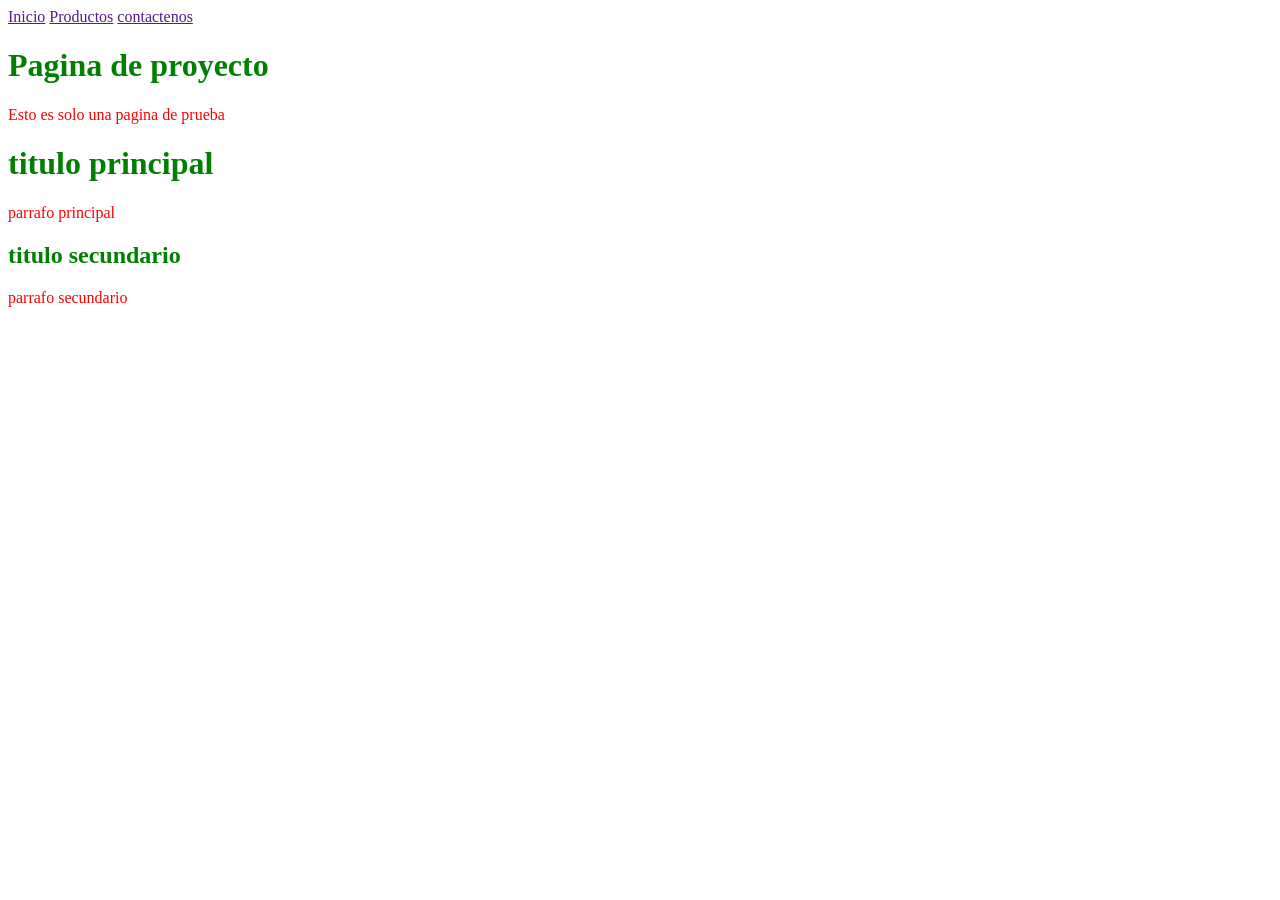
==== clase_practica_30Oct2025/index.html @ db889c09 "Initial commit" ====
<!DOCTYPE html>
<html lang="en">
<head>
    <meta charset="UTF-8">
    <meta name="viewport" content="width=device-width, initial-scale=1.0">
    <title>Document</title>
    <link rel="stylesheet" href="style.css">
</head>
<body>
    
    <a href="">Inicio</a>
    <a href="">Productos</a>
    <a href="">contactenos</a>

    <h1 class="principal" id="titulo1">Pagina de proyecto</h1>
    <p class="parrafo">Esto es solo una pagina de prueba</p>

    <h1 class="principal" id="titulo1">titulo principal</h1>
    <p class="parrafo">parrafo principal</p>

    <h2 class="principal" id="titulo1">titulo secundario</h2>
    <p class="parrafo">parrafo secundario</p>

</body>
</html>
---- clase_practica_30Oct2025/style.css ----
body{
    background-color: white;
}


.principal{
    color: green;
}

.parrafo{
    color: red;
}
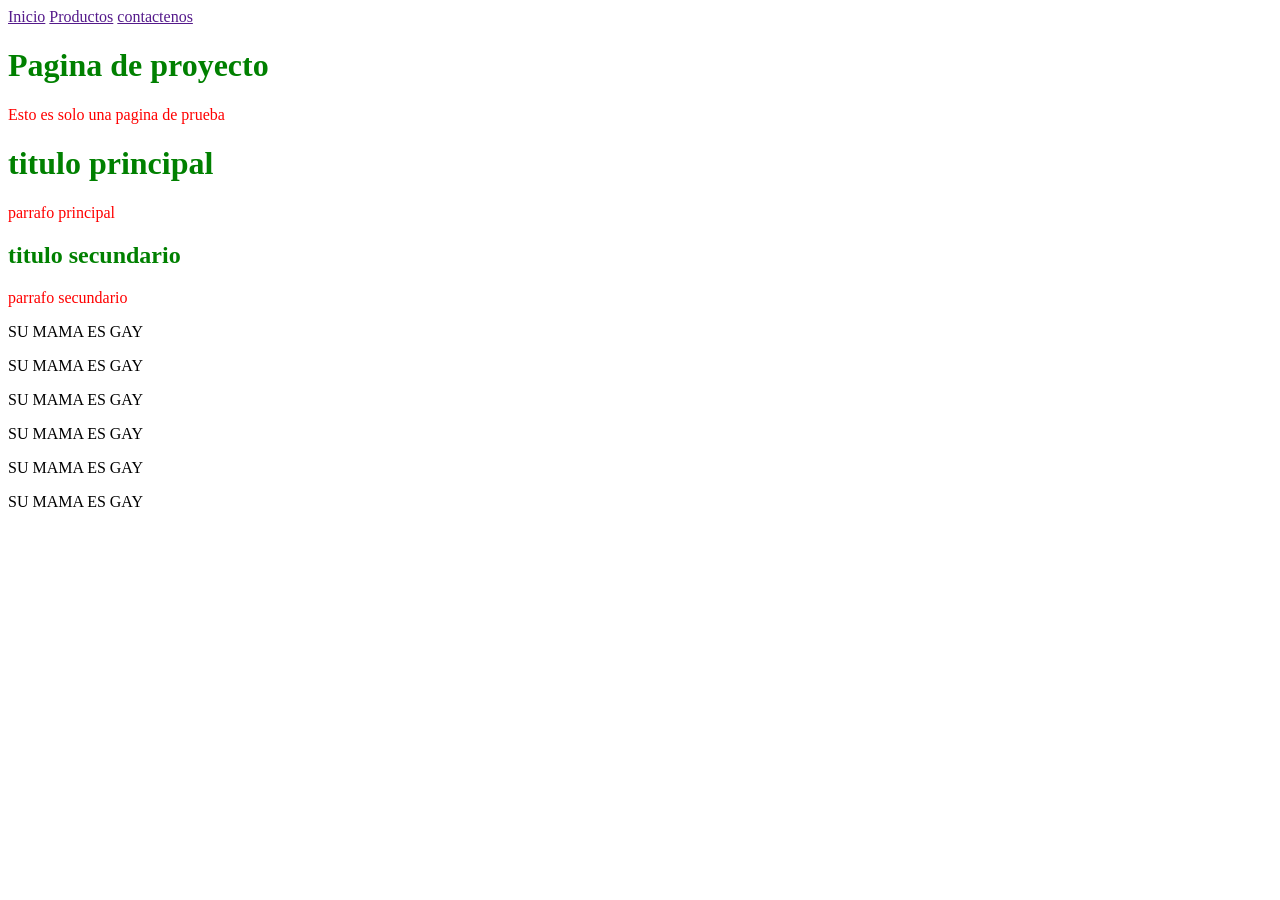
==== commit 634beab2: "se agregaron nuevo parrafos" ====
--- a/clase_practica_30Oct2025/index.html
+++ b/clase_practica_30Oct2025/index.html
@@ -21,5 +21,12 @@
     <h2 class="principal" id="titulo1">titulo secundario</h2>
     <p class="parrafo">parrafo secundario</p>
 
+    <P>SU MAMA ES GAY</P>
+    <P>SU MAMA ES GAY</P>
+    <P>SU MAMA ES GAY</P>
+    <P>SU MAMA ES GAY</P>
+    <P>SU MAMA ES GAY</P>
+    <P>SU MAMA ES GAY</P>
+
 </body>
 </html>
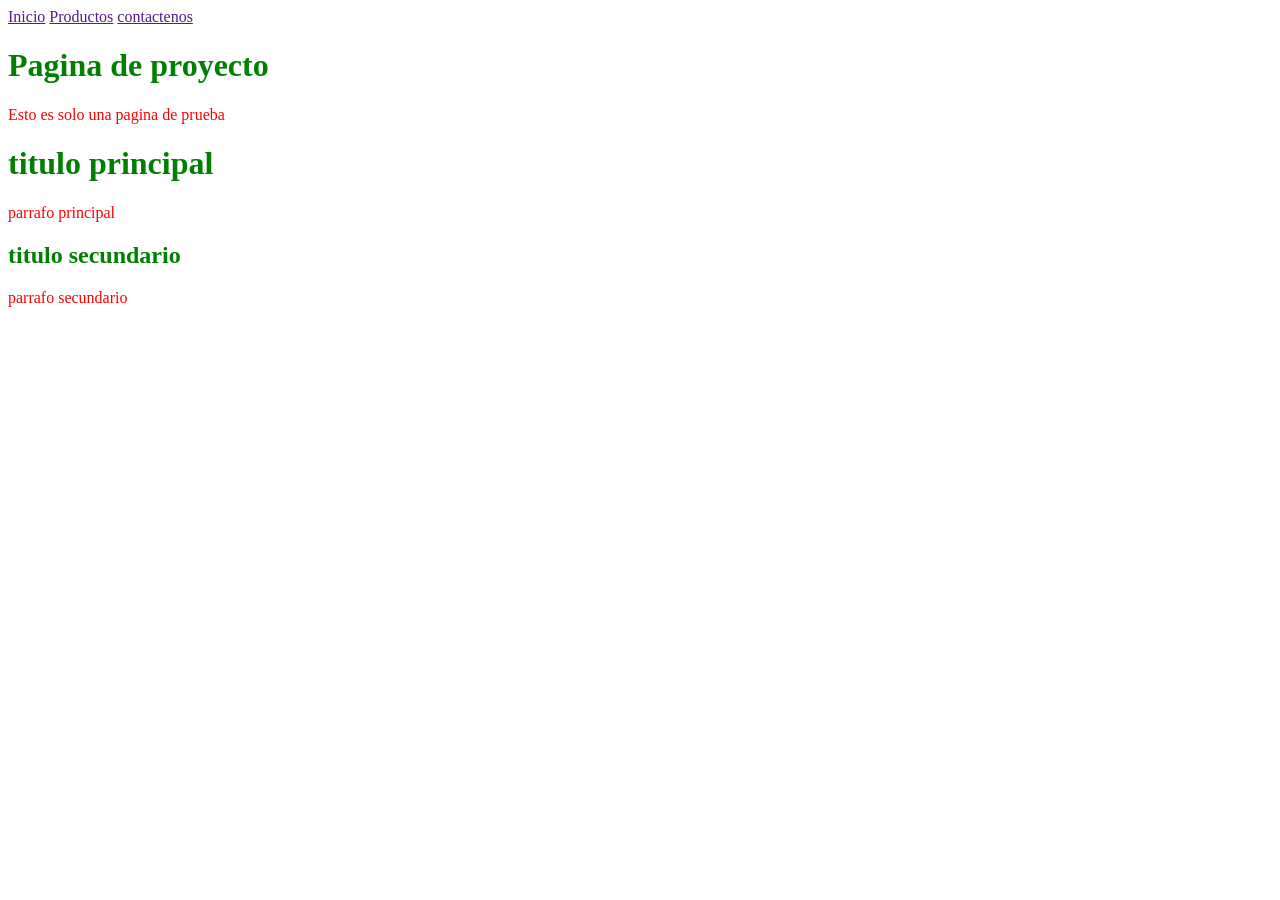
==== commit 2301b52e: "se quitaron los parrafos de prueba" ====
--- a/clase_practica_30Oct2025/index.html
+++ b/clase_practica_30Oct2025/index.html
@@ -21,12 +21,5 @@
     <h2 class="principal" id="titulo1">titulo secundario</h2>
     <p class="parrafo">parrafo secundario</p>
 
-    <P>SU MAMA ES GAY</P>
-    <P>SU MAMA ES GAY</P>
-    <P>SU MAMA ES GAY</P>
-    <P>SU MAMA ES GAY</P>
-    <P>SU MAMA ES GAY</P>
-    <P>SU MAMA ES GAY</P>
-
 </body>
 </html>
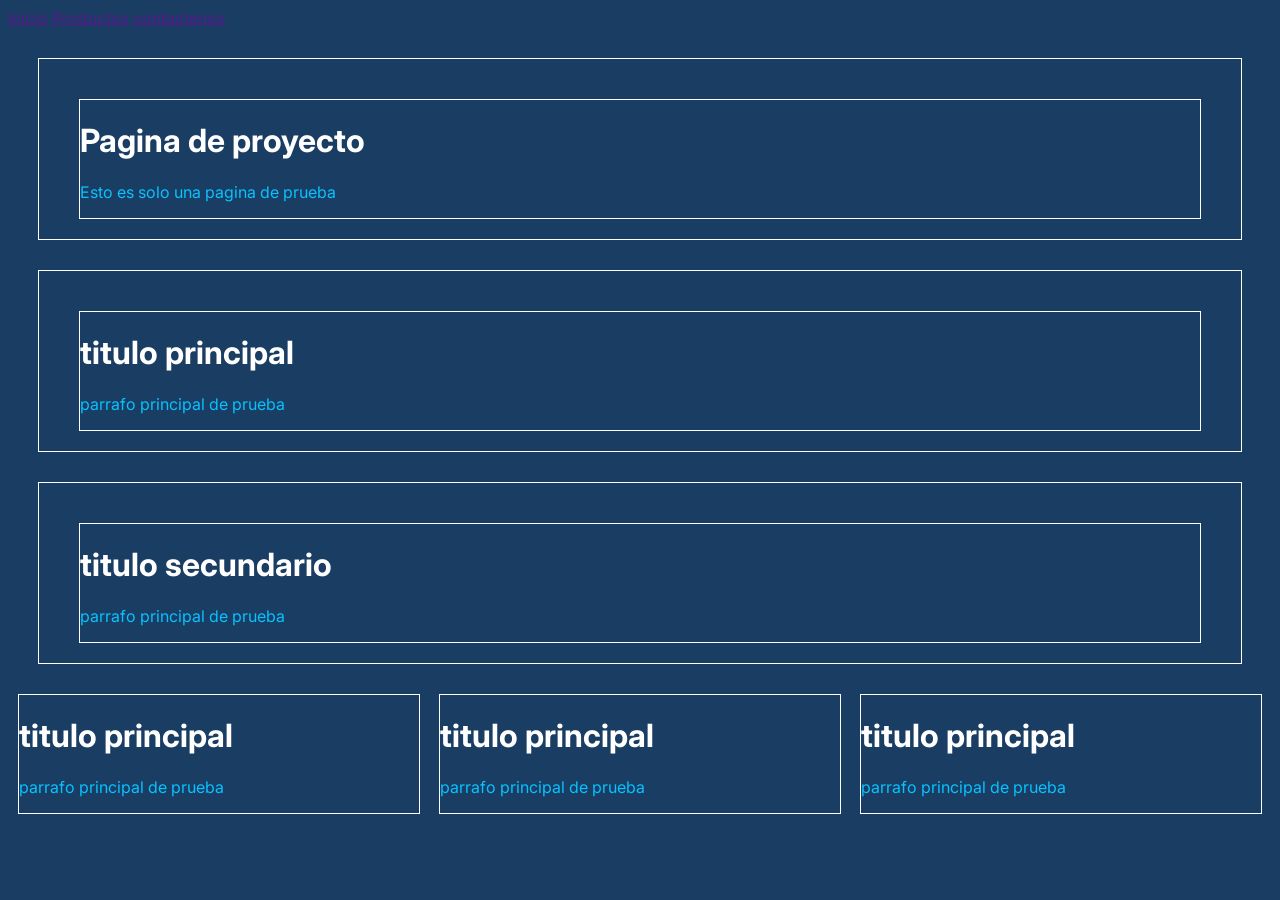
==== commit 0075d9c7: "cambios en index.html" ====
--- a/clase_practica_30Oct2025/index.html
+++ b/clase_practica_30Oct2025/index.html
@@ -1,25 +1,57 @@
 <!DOCTYPE html>
 <html lang="en">
+
 <head>
     <meta charset="UTF-8">
     <meta name="viewport" content="width=device-width, initial-scale=1.0">
     <title>Document</title>
     <link rel="stylesheet" href="style.css">
+    <link href="https://fonts.googleapis.com/css2?family=Inter:wght@400;500;600;700&display=swap" rel="stylesheet">
 </head>
+
 <body>
-    
+
     <a href="">Inicio</a>
     <a href="">Productos</a>
     <a href="">contactenos</a>
 
-    <h1 class="principal" id="titulo1">Pagina de proyecto</h1>
-    <p class="parrafo">Esto es solo una pagina de prueba</p>
+    <div class="contenedor">
+        <div class="contenido">
+            <h1 class="principal" id="titulo1">Pagina de proyecto</h1>
+            <p class="parrafo">Esto es solo una pagina de prueba</p>
+        </div>
+    </div>
 
-    <h1 class="principal" id="titulo1">titulo principal</h1>
-    <p class="parrafo">parrafo principal</p>
+    <div class="contenedor">
+        <div class="contenido">
+            <h1 class="principal" id="titulo1">titulo principal</h1>
+            <p class="parrafo">parrafo principal de prueba</p>
+        </div>
+    </div>
 
-    <h2 class="principal" id="titulo1">titulo secundario</h2>
-    <p class="parrafo">parrafo secundario</p>
+    <div class="contenedor">
+        <div class="contenido">
+            <h1 class="principal" id="titulo1">titulo secundario</h1>
+            <p class="parrafo">parrafo principal de prueba</p>
+        </div>
+    </div>
+
+
+    <div class="contenedorSecundario">
+        <div class="contenidoDos">
+            <h1 class="principal" id="titulo1">titulo principal</h1>
+            <p class="parrafo">parrafo principal de prueba</p>
+        </div>
+        <div class="contenidoDos">
+            <h1 class="principal" id="titulo1">titulo principal</h1>
+            <p class="parrafo">parrafo principal de prueba</p>
+        </div>
+        <div class="contenidoDos">
+            <h1 class="principal" id="titulo1">titulo principal</h1>
+            <p class="parrafo">parrafo principal de prueba</p>
+        </div>
+    </div>
 
 </body>
+
 </html>
--- a/clase_practica_30Oct2025/style.css
+++ b/clase_practica_30Oct2025/style.css
@@ -1,13 +1,37 @@
 
 body{
-    background-color: white;
+    background-color: #1A3D64;
+    font-family: 'Inter', sans-serif;
 }
 
 
 .principal{
-    color: green;
+    color: white;
 }
 
 .parrafo{
-    color: red;
+    color: #08C2FF;
 }
+
+.contenedor{
+    width: cover;
+    height: 100px;
+    margin: 30px;
+    padding: 40px;
+    border: 1px solid white;
+}
+
+.contenido{
+    border: 1px solid white;
+}
+
+
+.contenedorSecundario{
+    display: flex;
+    justify-content: space-around;
+}
+
+.contenidoDos{
+    width: 400px;
+    border: 1px solid white;
+}
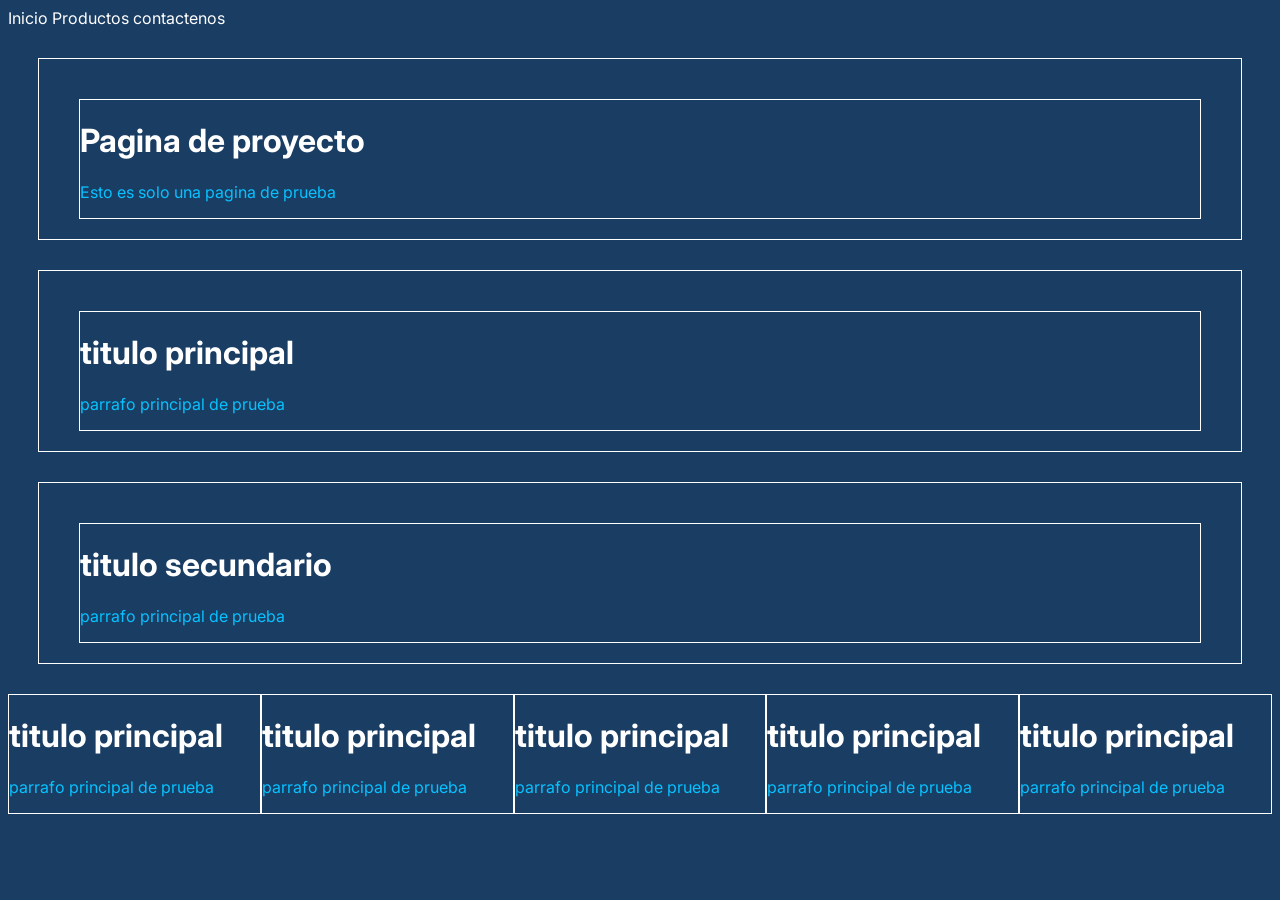
==== commit d9bc5ff4: "cambios en productos" ====
--- a/clase_practica_30Oct2025/index.html
+++ b/clase_practica_30Oct2025/index.html
@@ -11,9 +11,9 @@
 
 <body>
 
-    <a href="">Inicio</a>
-    <a href="">Productos</a>
-    <a href="">contactenos</a>
+    <a href="index.html">Inicio</a>
+    <a href="productos.html">Productos</a>
+    <a href="contactenos.html">contactenos</a>
 
     <div class="contenedor">
         <div class="contenido">
@@ -50,6 +50,14 @@
             <h1 class="principal" id="titulo1">titulo principal</h1>
             <p class="parrafo">parrafo principal de prueba</p>
         </div>
+        <div class="contenidoDos">
+            <h1 class="principal" id="titulo1">titulo principal</h1>
+            <p class="parrafo">parrafo principal de prueba</p>
+        </div>
+        <div class="contenidoDos">
+            <h1 class="principal" id="titulo1">titulo principal</h1>
+            <p class="parrafo">parrafo principal de prueba</p>
+        </div>
     </div>
 
 </body>
--- a/clase_practica_30Oct2025/style.css
+++ b/clase_practica_30Oct2025/style.css
@@ -3,7 +3,6 @@
     background-color: #1A3D64;
     font-family: 'Inter', sans-serif;
 }
-
 
 .principal{
     color: white;
@@ -25,7 +24,6 @@
     border: 1px solid white;
 }
 
-
 .contenedorSecundario{
     display: flex;
     justify-content: space-around;
@@ -34,4 +32,20 @@
 .contenidoDos{
     width: 400px;
     border: 1px solid white;
+}
+
+.grid-container{
+    display: grid;
+    grid-template-columns: auto auto auto;
+    gap: 10px;
+}
+
+.grid-item{
+    background-color: lightgreen;
+    padding: 20px;
+}
+
+a {
+    color: white; /* Azul moderno */
+    text-decoration: none; /* Quita el subrayado */
 }
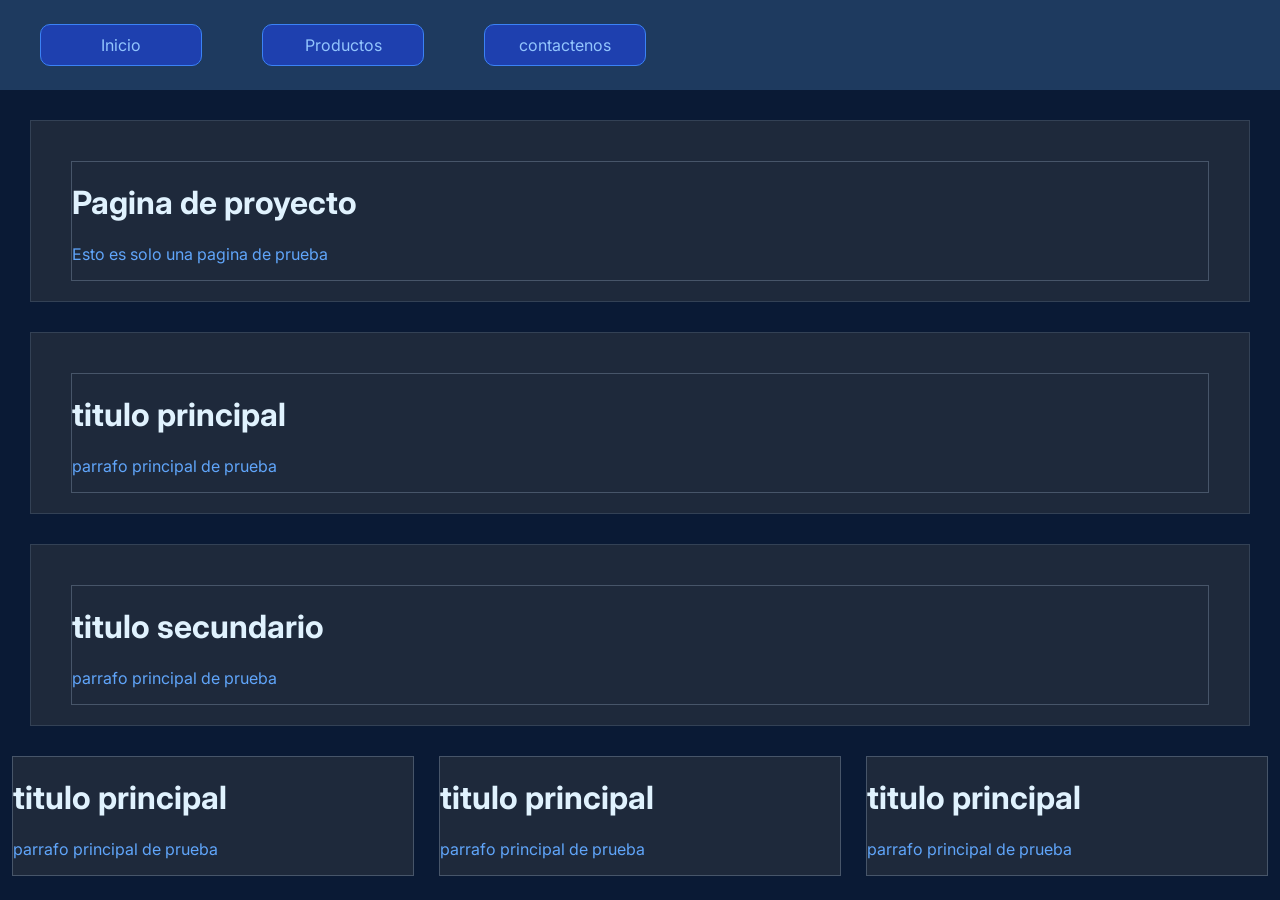
==== commit 369430e4: "se agregaron nuevas animaciones" ====
--- a/clase_practica_30Oct2025/index.html
+++ b/clase_practica_30Oct2025/index.html
@@ -11,9 +11,17 @@
 
 <body>
 
-    <a href="index.html">Inicio</a>
-    <a href="productos.html">Productos</a>
-    <a href="contactenos.html">contactenos</a>
+    <header>
+        <div class="opciones">
+            <a href="index.html">Inicio</a>
+        </div>
+        <div class="opciones">
+            <a href="productos.html">Productos</a>
+        </div>
+        <div class="opciones">
+            <a href="contactenos.html">contactenos</a>
+        </div>
+    </header>   
 
     <div class="contenedor">
         <div class="contenido">
@@ -50,14 +58,6 @@
             <h1 class="principal" id="titulo1">titulo principal</h1>
             <p class="parrafo">parrafo principal de prueba</p>
         </div>
-        <div class="contenidoDos">
-            <h1 class="principal" id="titulo1">titulo principal</h1>
-            <p class="parrafo">parrafo principal de prueba</p>
-        </div>
-        <div class="contenidoDos">
-            <h1 class="principal" id="titulo1">titulo principal</h1>
-            <p class="parrafo">parrafo principal de prueba</p>
-        </div>
     </div>
 
 </body>
--- a/clase_practica_30Oct2025/style.css
+++ b/clase_practica_30Oct2025/style.css
@@ -1,15 +1,45 @@
+body{
+    background-color: #0a1a35;  
+    font-family: 'Inter', sans-serif;
+    margin: 0px;
+    padding: 0px;
+}
 
-body{
-    background-color: #1A3D64;
-    font-family: 'Inter', sans-serif;
+header{
+    background-color: #1e3a5f;  
+    height: 10px;
+    display: flex;
+    align-items: center;
+    padding: 40px;
+    gap: 60px;
+}
+
+.opciones{
+    height: 40px;
+    width: 160px;
+    border: 1px solid #3b82f6;  
+    display: flex;
+    justify-content: center;
+    align-items: center;
+    border-radius: 10px;
+    background-color: #1e40af;  
+    transition: all 0.3s ease;
+}
+
+.opciones:hover {
+    background-color: #3b82f6;  
+    transform: translateY(-2px);
+    cursor: pointer;
+    color: white;
+    font-size: 20px;
 }
 
 .principal{
-    color: white;
+    color: #e0f2fe;  
 }
 
 .parrafo{
-    color: #08C2FF;
+    color: #60a5fa;  
 }
 
 .contenedor{
@@ -17,11 +47,12 @@
     height: 100px;
     margin: 30px;
     padding: 40px;
-    border: 1px solid white;
+    border: 1px solid #334155;  
+    background-color: #1e293b;  
 }
 
 .contenido{
-    border: 1px solid white;
+    border: 1px solid #475569;  
 }
 
 .contenedorSecundario{
@@ -31,21 +62,48 @@
 
 .contenidoDos{
     width: 400px;
-    border: 1px solid white;
+    border: 1px solid #475569;  
+    background-color: #1e293b;  
 }
 
 .grid-container{
     display: grid;
-    grid-template-columns: auto auto auto;
-    gap: 10px;
+    grid-template-columns: 500px 500px;
+    gap: 30px;
 }
 
 .grid-item{
-    background-color: lightgreen;
+    background-color: #1e3a5f; 
     padding: 20px;
+    color: #e0f2fe;  
+    border: 1px solid #3b82f6;  
+    border-radius: 10px;
+    transition: all 0.3s ease;
+
+}
+
+.grid-item:hover {
+    background-color: darkblue;
+    animation: mover 1s;
+}
+
+@keyframes mover {
+    0% { transform: translateX(0); }
+    100% { transform: translateX(100px); }
+}
+
+.contenedor-grid-grid{
+    margin-top: 30px;
+    display: flex;
+    justify-content: center;
 }
 
 a {
-    color: white; /* Azul moderno */
-    text-decoration: none; /* Quita el subrayado */
+    color: #93c5fd; 
+    text-decoration: none;
+    transition: color 0.3s ease;
+}
+
+a:hover {
+    color: white;
 }
